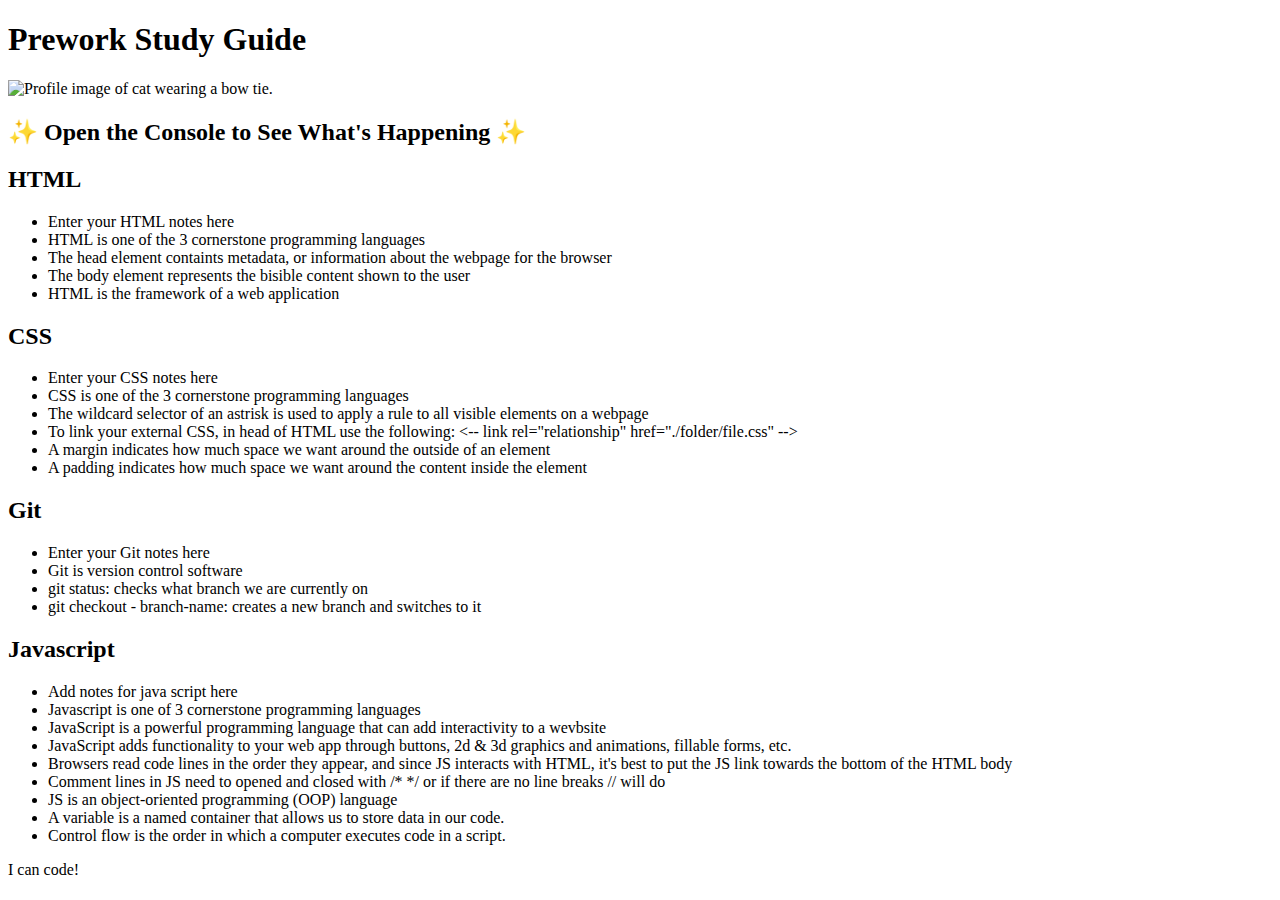
==== index.html @ b2742aae "Rename prework-study-guide/index.html to index.html" ====
<!DOCTYPE html>
<html lang="en">
  <head>
    <meta charset="UTF-8" />
    <meta http-equiv="X-UA-Compatible" content="IE=edge" />
    <meta name="viewport" content="width=device-width, initial-scale=1.0" />
    <link rel="stylesheet" href="./assets/style.css">
    <title>Prework Study Guide</title>
  </head>
  <body>
    <header id="top">
      <h1>Prework Study Guide</h1>
      <img src="./assets/bowtie-cat.png" alt="Profile image of cat wearing a bow tie." />
      <h2>✨ Open the Console to See What's Happening ✨</h2>
    </header>
    <main>
      <section class="card" id="html-section">
        <h2>HTML</h2>
        <ul>
          <li>Enter your HTML notes here</li>
          <li>HTML is one of the 3 cornerstone programming languages</li>
          <li>The head element containts metadata, or information about the webpage for the browser</li>
          <li>The body element represents the bisible content shown to the user</li>
          <li>HTML is the framework of a web application</li>
        </ul>
      </section>
      <section class="card" id="css=section">
        <h2>CSS</h2>
        <ul>
          <li>Enter your CSS notes here</li>
          <li>CSS is one of the 3 cornerstone programming languages</li>
          <li>The wildcard selector of an astrisk is used to apply a rule to all visible elements on a webpage</li>
          <li>To link your external CSS, in head of HTML use the following: <-- link rel="relationship" href="./folder/file.css" --></li>
          <li>A margin indicates how much space we want around the outside of an element</li>
          <li>A padding indicates how much space we want around the content inside the element</li>
        </ul>
      </section>
      <section class="card" id="git-section">
        <h2>Git</h2>
        <ul>
          <li>Enter your Git notes here</li>
          <li>Git is version control software</li>
          <li>git status: checks what branch we are currently on</li>
          <li>git checkout - branch-name: creates a new branch and switches to it</li>
        </ul>
      </section>
      <section class="card" id="javascript-section">
        <h2>Javascript</h2>
        <ul>
          <li>Add notes for java script here</li>
          <li>Javascript is one of 3 cornerstone programming languages</li>
          <li>JavaScript is a powerful programming language that can add interactivity to a wevbsite</li>
          <li>JavaScript adds functionality to your web app through buttons, 2d & 3d graphics and animations, fillable forms, etc.</li>
          <li>Browsers read code lines in the order they appear, and since JS interacts with HTML, it's best to put the JS link towards the bottom of the HTML body</li>
          <li>Comment lines in JS need to opened and closed with /* */ or if there are no line breaks // will do</li>
          <li>JS is an object-oriented programming (OOP) language</li>
          <li>A variable is a named container that allows us to store data in our code.</li>
          <li>Control flow is the order in which a computer executes code in a script.</li>
        </ul>
      </section>
    </main> 
    <footer>
      <p>I can code!</p>
    </footer>
    <script src="./assets/script.js"></script>
  </body>
</html>
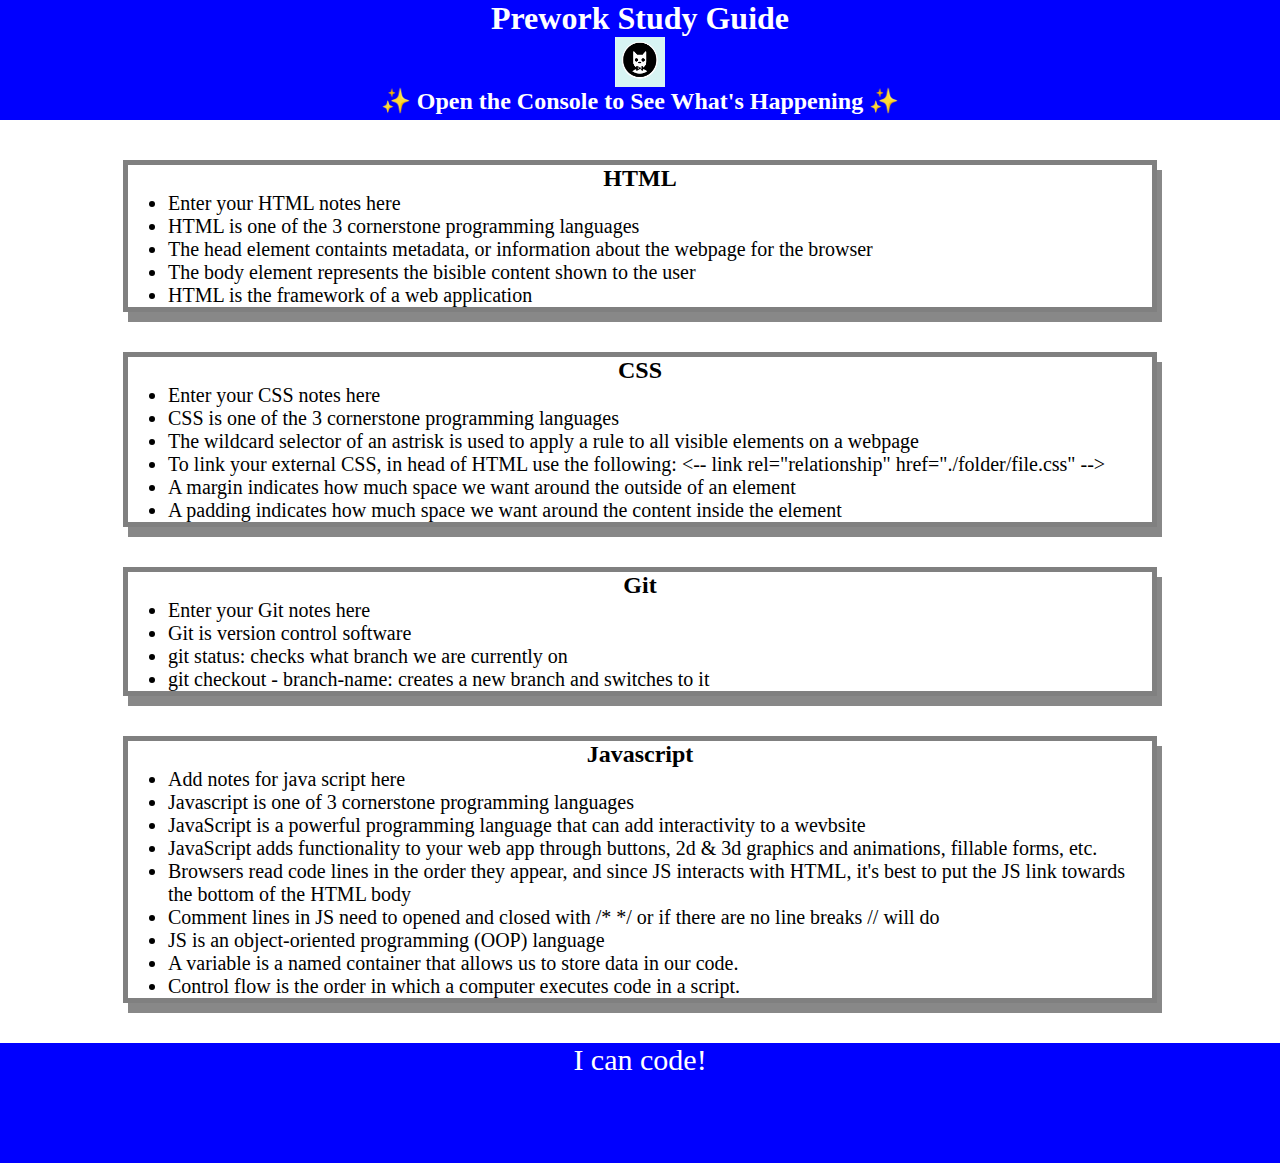
==== commit 64f93319: "fixed stuff" ====
--- a/index.html
+++ b/index.html
@@ -4,13 +4,13 @@
     <meta charset="UTF-8" />
     <meta http-equiv="X-UA-Compatible" content="IE=edge" />
     <meta name="viewport" content="width=device-width, initial-scale=1.0" />
-    <link rel="stylesheet" href="./assets/style.css">
+    <link rel="stylesheet" href="./prework-study-guide/assets/style.css">
     <title>Prework Study Guide</title>
   </head>
   <body>
     <header id="top">
       <h1>Prework Study Guide</h1>
-      <img src="./assets/bowtie-cat.png" alt="Profile image of cat wearing a bow tie." />
+      <img src="./prework-study-guide/assets/bowtie-cat.png" alt="Profile image of cat wearing a bow tie." />
       <h2>✨ Open the Console to See What's Happening ✨</h2>
     </header>
     <main>
@@ -62,6 +62,6 @@
     <footer>
       <p>I can code!</p>
     </footer>
-    <script src="./assets/script.js"></script>
+    <script src="./prework-study-guide/assets/script.js"></script>
   </body>
 </html>
--- a/prework-study-guide/assets/style.css
+++ b/prework-study-guide/assets/style.css
@@ -0,0 +1,36 @@
+* {
+    margin: 0;
+    padding:0;
+}
+header,
+footer {
+    width: 100%;
+    height: 120px;
+    background-color: blue;
+    color: white;
+}
+h1,
+h2 {
+    text-align: center;
+}
+img {
+    display: block;
+    height: 50px;
+    width: 50px;
+    margin-left: auto;
+    margin-right: auto;
+}
+ul {
+    padding-left: 40px;
+    font-size: 20px;
+}
+p {
+    text-align: center;
+    font-size: 30px;
+}
+.card {
+  width: 80%;
+  margin: 40px auto;
+  border: 5px solid gray;
+  box-shadow: 5px 10px #888888;
+}
